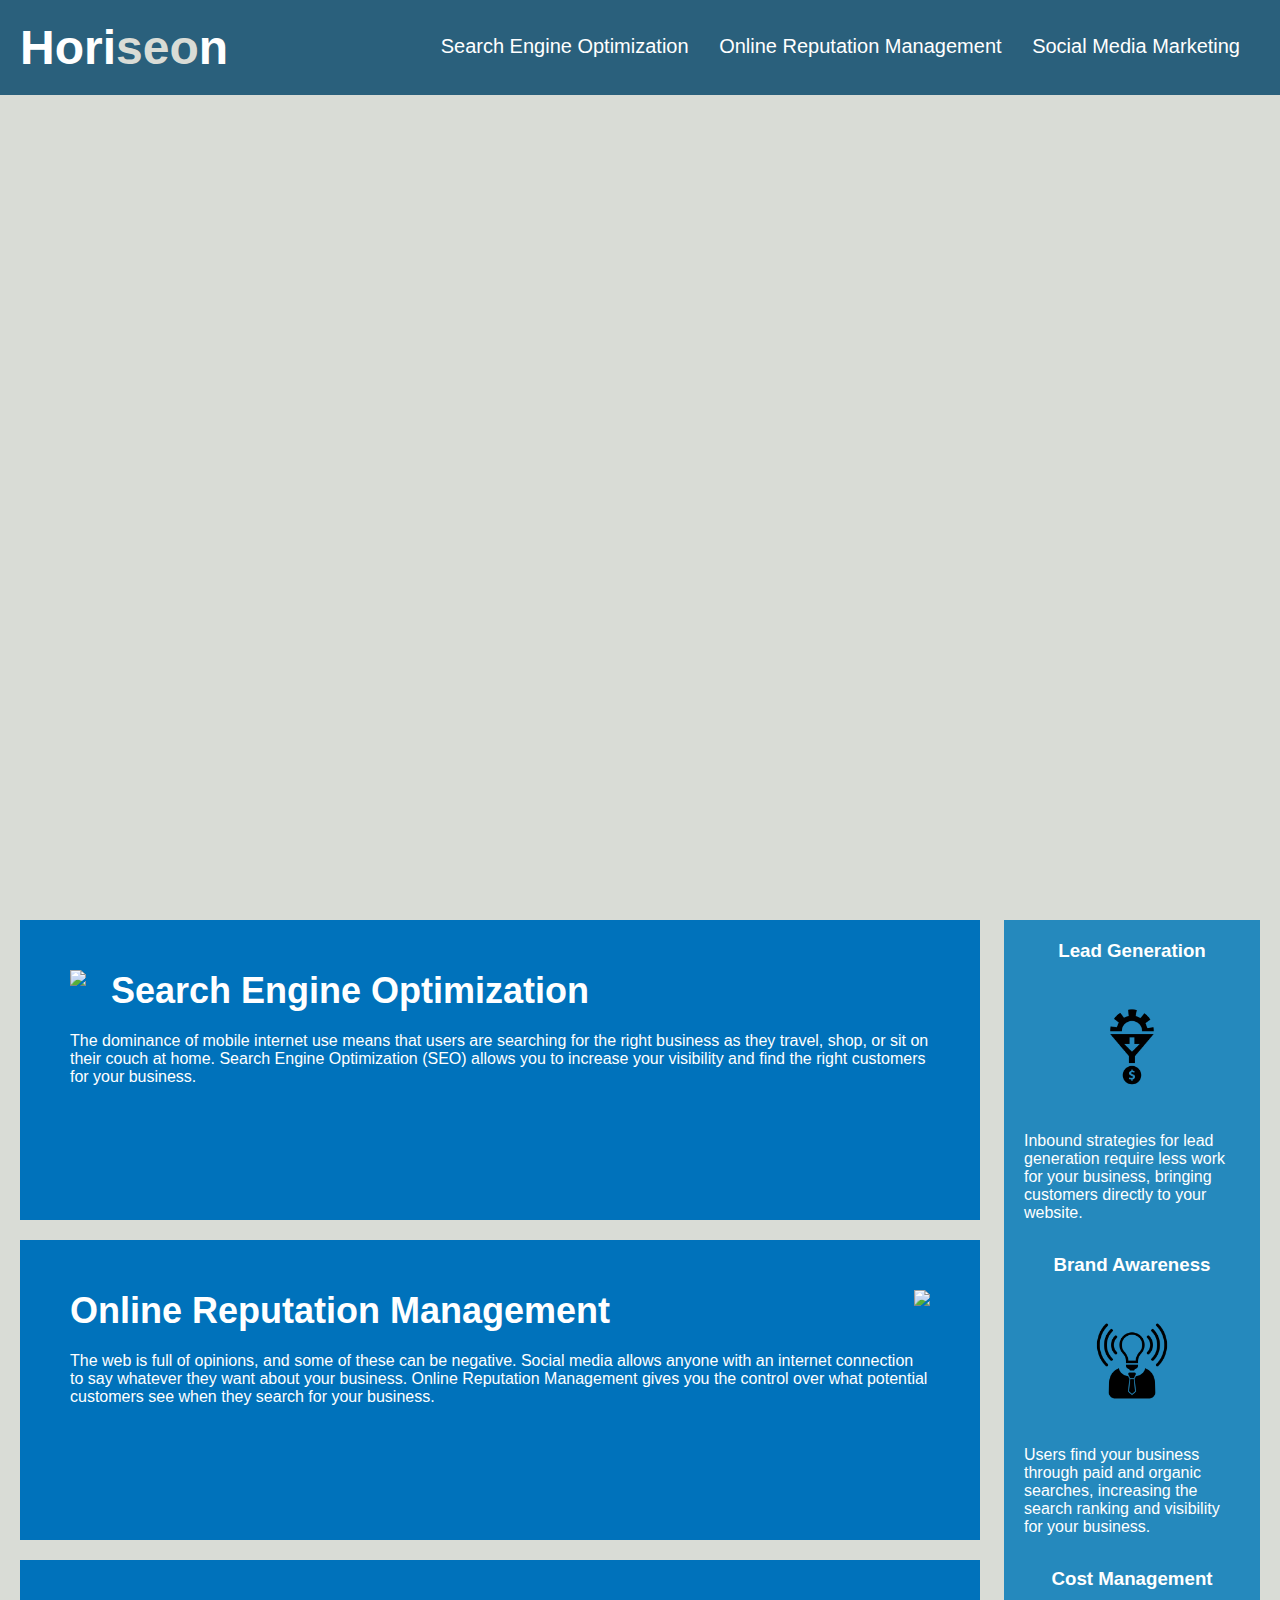
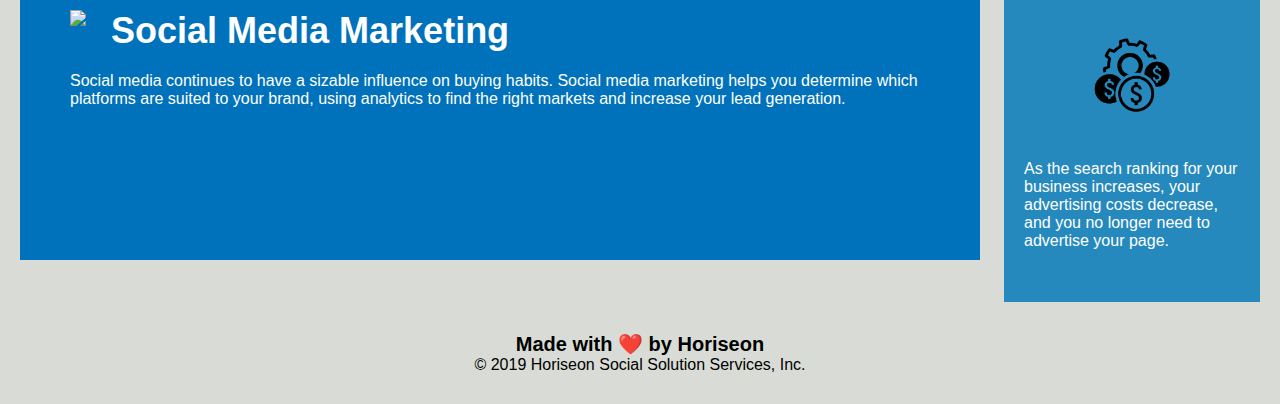
==== Develop/index.html @ 1b97f1ee "first commit" ====
<!DOCTYPE html>
<html lang="en-us">

<head>
    <meta charset="UTF-8" />
    <link rel="stylesheet" href="./assets/css/style.css">
    <title>website</title>
</head>

<body>
    <div class="header">
        <h1>Hori<span class="seo">seo</span>n</h1>
        <div>
            <ul>
                <li>
                    <a href="#search-engine-optimization">Search Engine Optimization</a>
                </li>
                <li>
                    <a href="#online-reputation-management">Online Reputation Management</a>
                </li>
                <li>
                    <a href="#social-media-marketing">Social Media Marketing</a>
                </li>
            </ul>
        </div>
    </div>
    <div class="hero"></div>
    <div class="content">
        <div class="search-engine-optimization">
            <img src="./assets/images/search-engine-optimization.jpg" class="float-left" />
            <h2>Search Engine Optimization</h2>
            <p>
                The dominance of mobile internet use means that users are searching for the right business as they travel, shop, or sit on their couch at home. Search Engine Optimization (SEO) allows you to increase your visibility and find the right customers for your business.
            </p>
        </div>
        <div id="online-reputation-management" class="online-reputation-management">
            <img src="./assets/images/online-reputation-management.jpg" class="float-right" />
            <h2>Online Reputation Management</h2>
            <p>
                The web is full of opinions, and some of these can be negative. Social media allows anyone with an internet connection to say whatever they want about your business. Online Reputation Management gives you the control over what potential customers see when they search for your business.
            </p>
        </div>
        <div id="social-media-marketing" class="social-media-marketing">
            <img src="./assets/images/social-media-marketing.jpg" class="float-left" />
            <h2>Social Media Marketing</h2>
            <p>
                Social media continues to have a sizable influence on buying habits. Social media marketing helps you determine which platforms are suited to your brand, using analytics to find the right markets and increase your lead generation.
            </p>
        </div>
    </div>
    <div class="benefits">
        <div class="benefit-lead">
            <h3>Lead Generation</h3>
            <img src="./assets/images/lead-generation.png" />
            <p>
                Inbound strategies for lead generation require less work for your business, bringing customers directly to your website.
            </p>
        </div>
        <div class="benefit-brand">
            <h3>Brand Awareness</h3>
            <img src="./assets/images/brand-awareness.png" />
            <p>
                Users find your business through paid and organic searches, increasing the search ranking and visibility for your business.
            </p>
        </div>
        <div class="benefit-cost">
            <h3>Cost Management</h3>
            <img src="./assets/images/cost-management.png" />
            <p>
                As the search ranking for your business increases, your advertising costs decrease, and you no longer need to advertise your page.
            </p>
        </div>
    </div>
    <div class="footer">
        <h2>Made with ❤️️ by Horiseon</h2>
        <p>
            &copy; 2019 Horiseon Social Solution Services, Inc.
        </p>
    </div>
</body>

</html>
---- Develop/assets/css/style.css ----
* {
    box-sizing: border-box;
    padding: 0;
    margin: 0;
}

body {
    background-color: #d9dcd6;
}

.header {
    padding: 20px;
    font-family: 'Trebuchet MS', 'Lucida Sans Unicode', 'Lucida Grande', 'Lucida Sans', Arial, sans-serif;
    background-color: #2a607c;
    color: #ffffff;
}

.header h1 {
    display: inline-block;
    font-size: 48px;
}

.header h1 .seo {
    color: #d9dcd6;
}

.header div {
    padding-top: 15px;
    margin-right: 20px;
    float: right;
    font-family: 'Gill Sans', 'Gill Sans MT', Calibri, 'Trebuchet MS', sans-serif;
    font-size: 20px;
}

.header div ul {
    list-style-type: none;
}

.header div ul li {
    display: inline-block;
    margin-left: 25px;
}

a {
    color: #ffffff;
    text-decoration: none;
}

p {
    font-size: 16px;
}

.hero {
    height: 800px;
    width: 100%;
    margin-bottom: 25px;
    background-image: url("../images/digital-marketing-meeting.jpg");
    background-size: cover;
    background-position: center;
}

.float-left {
    float: left;
    margin-right: 25px;
}

.float-right {
    float: right;
    margin-left: 25px;
}

.content {
    width: 75%;
    display: inline-block;
    margin-left: 20px;
}

.benefits {
    margin-right: 20px;
    padding: 20px;
    clear: both;
    float: right;
    width: 20%;
    height: 100%;
    font-family: 'Gill Sans', 'Gill Sans MT', Calibri, 'Trebuchet MS', sans-serif;
    background-color: #2589bd;
}

.benefit-lead {
    margin-bottom: 32px;
    color: #ffffff;
}

.benefit-brand {
    margin-bottom: 32px;
    color: #ffffff;
}

.benefit-cost {
    margin-bottom: 32px;
    color: #ffffff;
}

.benefit-lead h3 {
    margin-bottom: 10px;
    text-align: center;
}

.benefit-brand h3 {
    margin-bottom: 10px;
    text-align: center;
}

.benefit-cost h3 {
    margin-bottom: 10px;
    text-align: center;
}

.benefit-lead img {
    display: block;
    margin: 10px auto;
    max-width: 150px;
}

.benefit-brand img {
    display: block;
    margin: 10px auto;
    max-width: 150px;
}

.benefit-cost img {
    display: block;
    margin: 10px auto;
    max-width: 150px;
}

.search-engine-optimization {
    margin-bottom: 20px;
    padding: 50px;
    height: 300px;
    font-family: 'Gill Sans', 'Gill Sans MT', Calibri, 'Trebuchet MS', sans-serif;
    background-color: #0072bb;
    color: #ffffff;
}

.online-reputation-management {
    margin-bottom: 20px;
    padding: 50px;
    height: 300px;
    font-family: 'Gill Sans', 'Gill Sans MT', Calibri, 'Trebuchet MS', sans-serif;
    background-color: #0072bb;
    color: #ffffff;
}

.social-media-marketing {
    margin-bottom: 20px;
    padding: 50px;
    height: 300px;
    font-family: 'Gill Sans', 'Gill Sans MT', Calibri, 'Trebuchet MS', sans-serif;
    background-color: #0072bb;
    color: #ffffff;
}

.search-engine-optimization img {
    max-height: 200px;
}

.online-reputation-management img {
    max-height: 200px;
}

.social-media-marketing img {
    max-height: 200px;
}

.search-engine-optimization h2 {
    margin-bottom: 20px;
    font-size: 36px;
}

.online-reputation-management h2 {
    margin-bottom: 20px;
    font-size: 36px;
}

.social-media-marketing h2 {
    margin-bottom: 20px;
    font-size: 36px;
}

.footer {
    padding: 30px;
    clear: both;
    font-family: 'Trebuchet MS', 'Lucida Sans Unicode', 'Lucida Grande', 'Lucida Sans', Arial, sans-serif;
    text-align: center;
}

.footer h2 {
    font-size: 20px;
}
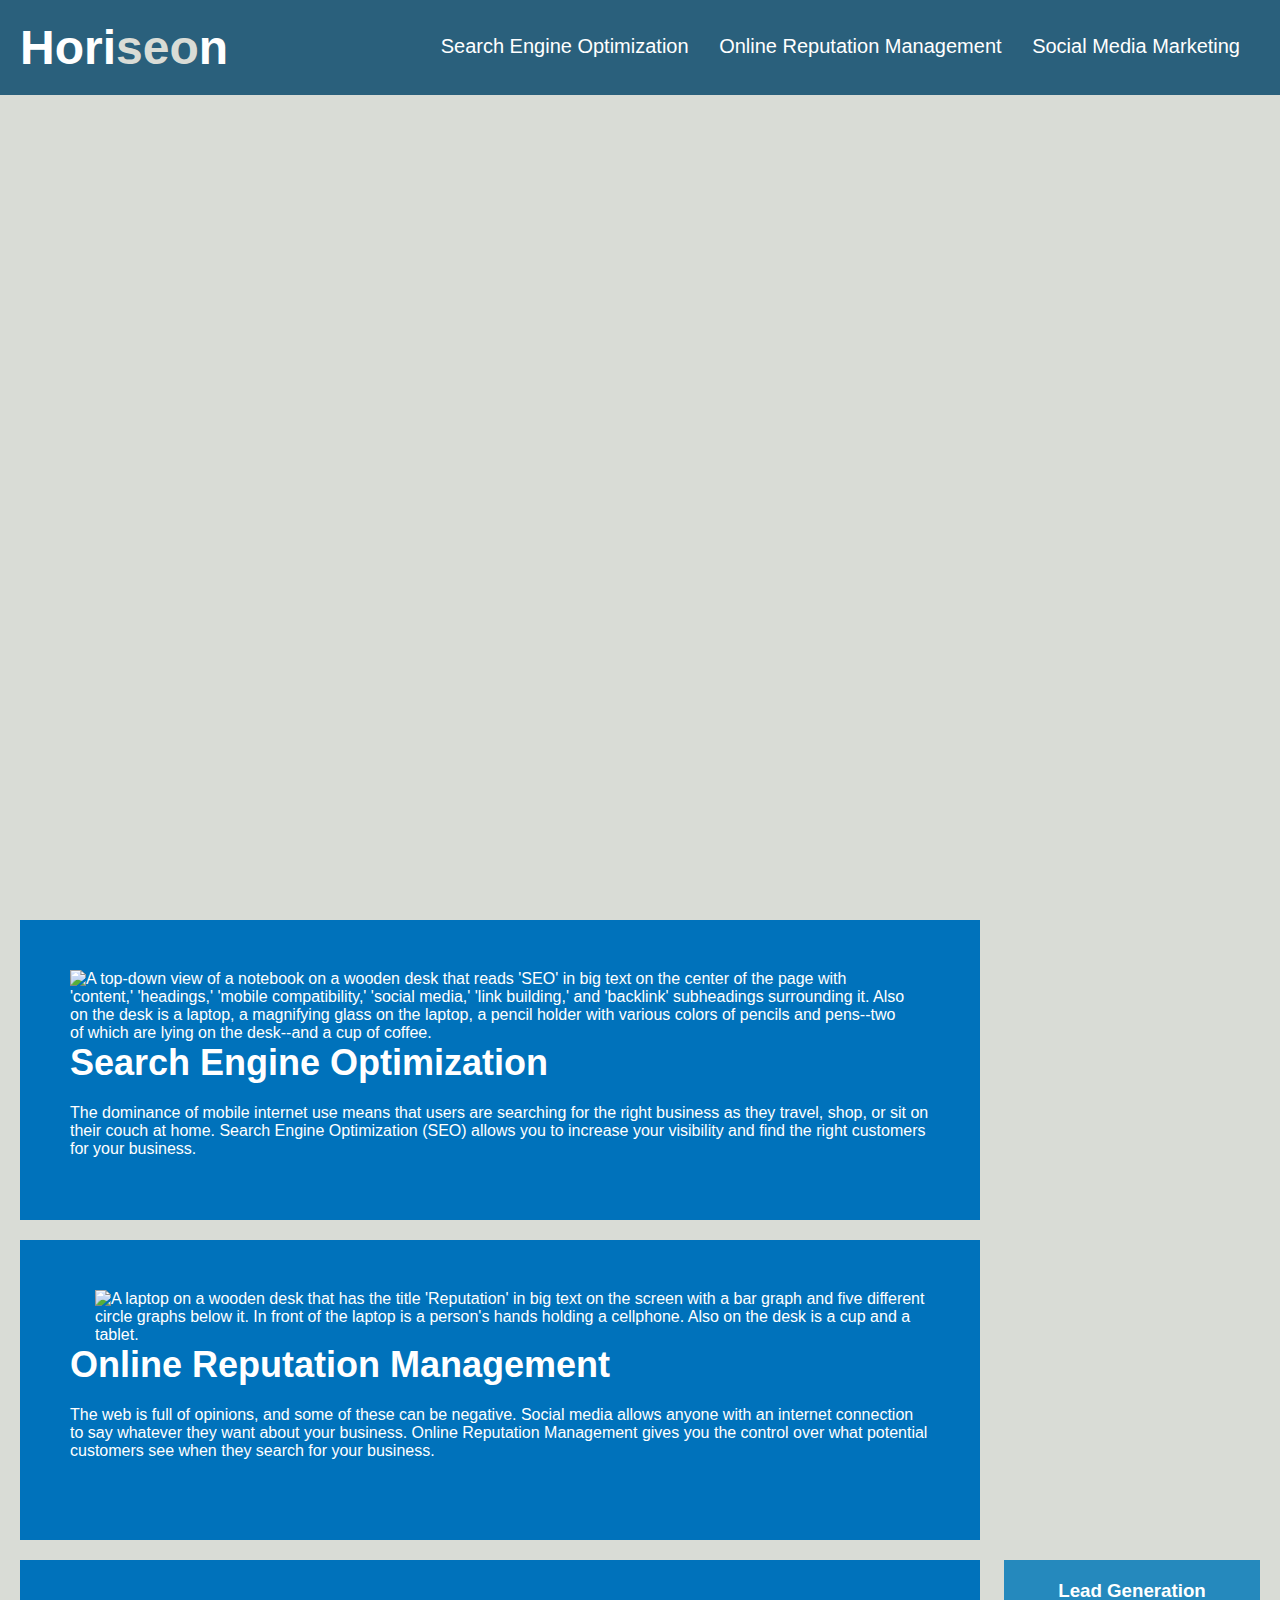
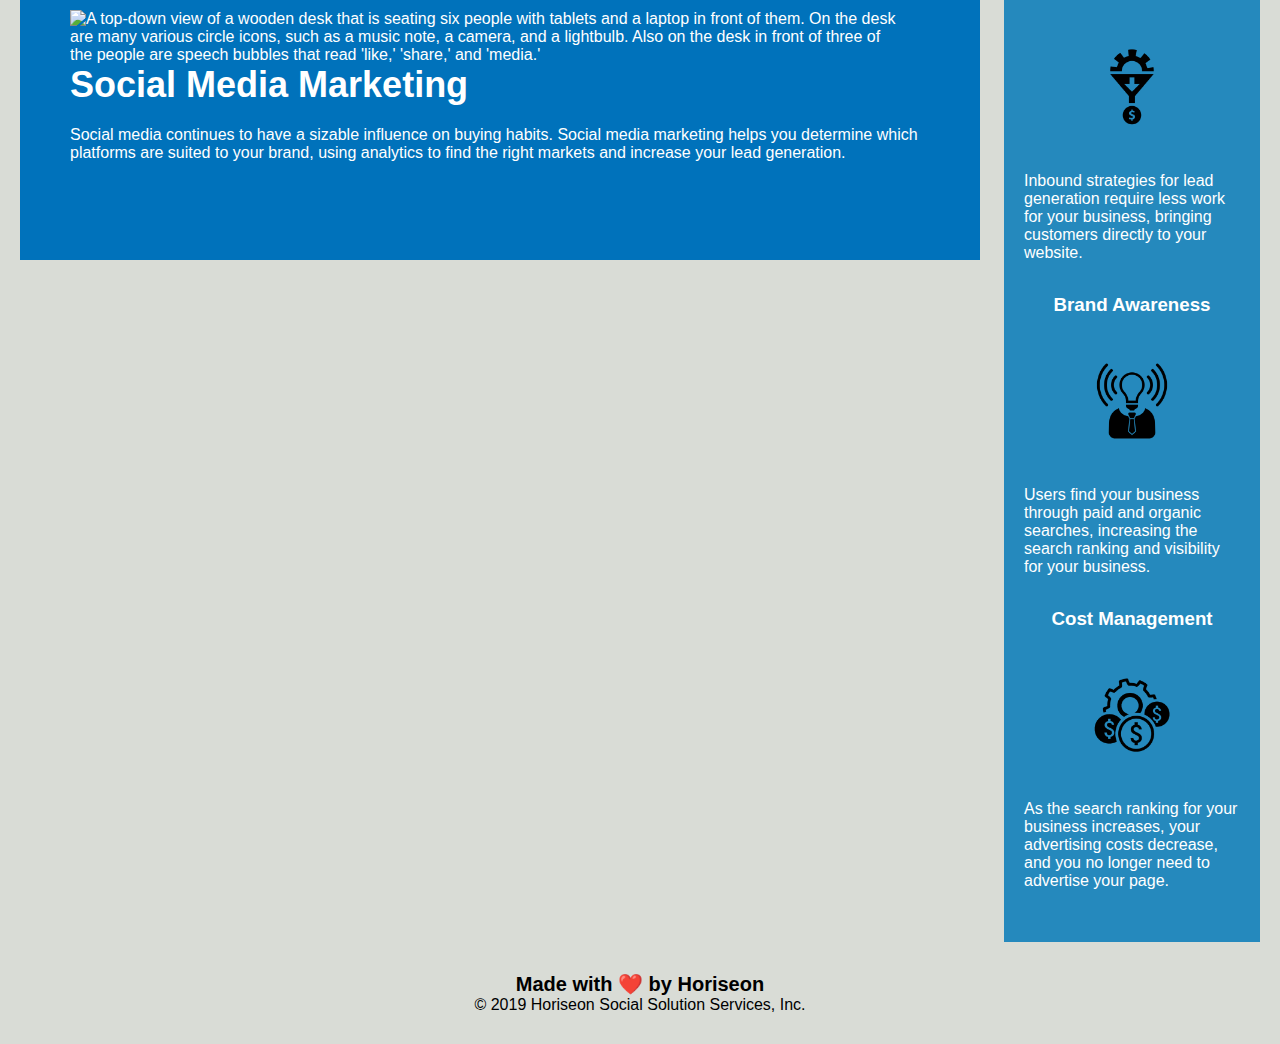
==== commit 97ed87c3: "Replaced div content element with sections elements with class content and individual id's for each " ====
--- a/Develop/index.html
+++ b/Develop/index.html
@@ -4,12 +4,12 @@
 <head>
     <meta charset="UTF-8" />
     <link rel="stylesheet" href="./assets/css/style.css">
-    <title>website</title>
+    <title>Horiseon</title>
 </head>
 
 <body>
-    <div class="header">
-        <h1>Hori<span class="seo">seo</span>n</h1>
+    <header>
+        <h1 id="header">Hori<span class="seo">seo</span>n</h1>
         <div>
             <ul>
                 <li>
@@ -23,60 +23,60 @@
                 </li>
             </ul>
         </div>
-    </div>
+    </header>
     <div class="hero"></div>
-    <div class="content">
-        <div class="search-engine-optimization">
-            <img src="./assets/images/search-engine-optimization.jpg" class="float-left" />
+    <main>
+        <section class="content" id="search-engine-optimization">
+            <img src="./assets/images/search-engine-optimization.jpg" class="float-left" alt="A top-down view of a notebook on a wooden desk that reads 'SEO' in big text on the center of the page with 'content,' 'headings,' 'mobile compatibility,' 'social media,' 'link building,' and 'backlink' subheadings surrounding it. Also on the desk is a laptop, a magnifying glass on the laptop, a pencil holder with various colors of pencils and pens--two of which are lying on the desk--and a cup of coffee."/>
             <h2>Search Engine Optimization</h2>
             <p>
                 The dominance of mobile internet use means that users are searching for the right business as they travel, shop, or sit on their couch at home. Search Engine Optimization (SEO) allows you to increase your visibility and find the right customers for your business.
             </p>
-        </div>
-        <div id="online-reputation-management" class="online-reputation-management">
-            <img src="./assets/images/online-reputation-management.jpg" class="float-right" />
+        </section>
+        <section class="content" id="online-reputation-management">
+            <img src="./assets/images/online-reputation-management.jpg" class="float-right" alt="A laptop on a wooden desk that has the title 'Reputation' in big text on the screen with a bar graph and five different circle graphs below it. In front of the laptop is a person's hands holding a cellphone. Also on the desk is a cup and a tablet."/>
             <h2>Online Reputation Management</h2>
             <p>
                 The web is full of opinions, and some of these can be negative. Social media allows anyone with an internet connection to say whatever they want about your business. Online Reputation Management gives you the control over what potential customers see when they search for your business.
             </p>
-        </div>
-        <div id="social-media-marketing" class="social-media-marketing">
-            <img src="./assets/images/social-media-marketing.jpg" class="float-left" />
+        </section>
+        <section class="content" id="social-media-marketing">
+            <img src="./assets/images/social-media-marketing.jpg" class="float-left" alt="A top-down view of a wooden desk that is seating six people with tablets and a laptop in front of them. On the desk are many various circle icons, such as a music note, a camera, and a lightbulb. Also on the desk in front of three of the people are speech bubbles that read 'like,' 'share,' and 'media.'"/>
             <h2>Social Media Marketing</h2>
             <p>
                 Social media continues to have a sizable influence on buying habits. Social media marketing helps you determine which platforms are suited to your brand, using analytics to find the right markets and increase your lead generation.
             </p>
+        </section>
+        <div class="benefits">
+            <div class="benefit-lead">
+                <h3>Lead Generation</h3>
+                <img src="./assets/images/lead-generation.png" alt="A silhouette of a gear above a funnel that has an arrow inside of it which is pointing down towards a dollar sign symbol."/>
+                <p>
+                    Inbound strategies for lead generation require less work for your business, bringing customers directly to your website.
+                </p>
+            </div>
+            <div class="benefit-brand">
+                <h3>Brand Awareness</h3>
+                <img src="./assets/images/brand-awareness.png" alt="A silhouette of a person wearing a tie whose head is a lightbulb with light rays radiating outwards."/>
+                <p>
+                    Users find your business through paid and organic searches, increasing the search ranking and visibility for your business.
+                </p>
+            </div>
+            <div class="benefit-cost">
+                <h3>Cost Management</h3>
+                <img src="./assets/images/cost-management.png" alt="A silhouette of a gear with three dollar sign symbols in front of it."/>
+                <p>
+                    As the search ranking for your business increases, your advertising costs decrease, and you no longer need to advertise your page.
+                </p>
+            </div>
         </div>
-    </div>
-    <div class="benefits">
-        <div class="benefit-lead">
-            <h3>Lead Generation</h3>
-            <img src="./assets/images/lead-generation.png" />
-            <p>
-                Inbound strategies for lead generation require less work for your business, bringing customers directly to your website.
-            </p>
-        </div>
-        <div class="benefit-brand">
-            <h3>Brand Awareness</h3>
-            <img src="./assets/images/brand-awareness.png" />
-            <p>
-                Users find your business through paid and organic searches, increasing the search ranking and visibility for your business.
-            </p>
-        </div>
-        <div class="benefit-cost">
-            <h3>Cost Management</h3>
-            <img src="./assets/images/cost-management.png" />
-            <p>
-                As the search ranking for your business increases, your advertising costs decrease, and you no longer need to advertise your page.
-            </p>
-        </div>
-    </div>
-    <div class="footer">
+    </main>
+    <footer>
         <h2>Made with ❤️️ by Horiseon</h2>
         <p>
             &copy; 2019 Horiseon Social Solution Services, Inc.
         </p>
-    </div>
+    </footer>
 </body>
 
 </html>
--- a/Develop/assets/css/style.css
+++ b/Develop/assets/css/style.css
@@ -8,23 +8,23 @@
     background-color: #d9dcd6;
 }
 
-.header {
+header {
     padding: 20px;
     font-family: 'Trebuchet MS', 'Lucida Sans Unicode', 'Lucida Grande', 'Lucida Sans', Arial, sans-serif;
     background-color: #2a607c;
     color: #ffffff;
 }
 
-.header h1 {
+#header {
     display: inline-block;
     font-size: 48px;
 }
 
-.header h1 .seo {
+header h1 .seo {
     color: #d9dcd6;
 }
 
-.header div {
+header div {
     padding-top: 15px;
     margin-right: 20px;
     float: right;
@@ -32,11 +32,11 @@
     font-size: 20px;
 }
 
-.header div ul {
+header div ul {
     list-style-type: none;
 }
 
-.header div ul li {
+header div ul li {
     display: inline-block;
     margin-left: 25px;
 }
@@ -134,7 +134,7 @@
     max-width: 150px;
 }
 
-.search-engine-optimization {
+#search-engine-optimization {
     margin-bottom: 20px;
     padding: 50px;
     height: 300px;
@@ -143,7 +143,7 @@
     color: #ffffff;
 }
 
-.online-reputation-management {
+#online-reputation-management {
     margin-bottom: 20px;
     padding: 50px;
     height: 300px;
@@ -152,7 +152,7 @@
     color: #ffffff;
 }
 
-.social-media-marketing {
+#social-media-marketing {
     margin-bottom: 20px;
     padding: 50px;
     height: 300px;
@@ -161,40 +161,40 @@
     color: #ffffff;
 }
 
-.search-engine-optimization img {
+#search-engine-optimization img {
     max-height: 200px;
 }
 
-.online-reputation-management img {
+#online-reputation-management img {
     max-height: 200px;
 }
 
-.social-media-marketing img {
+#social-media-marketing img {
     max-height: 200px;
 }
 
-.search-engine-optimization h2 {
+#search-engine-optimization h2 {
     margin-bottom: 20px;
     font-size: 36px;
 }
 
-.online-reputation-management h2 {
+#online-reputation-management h2 {
     margin-bottom: 20px;
     font-size: 36px;
 }
 
-.social-media-marketing h2 {
+#social-media-marketing h2 {
     margin-bottom: 20px;
     font-size: 36px;
 }
 
-.footer {
+footer {
     padding: 30px;
     clear: both;
     font-family: 'Trebuchet MS', 'Lucida Sans Unicode', 'Lucida Grande', 'Lucida Sans', Arial, sans-serif;
     text-align: center;
 }
 
-.footer h2 {
+footer h2 {
     font-size: 20px;
 }
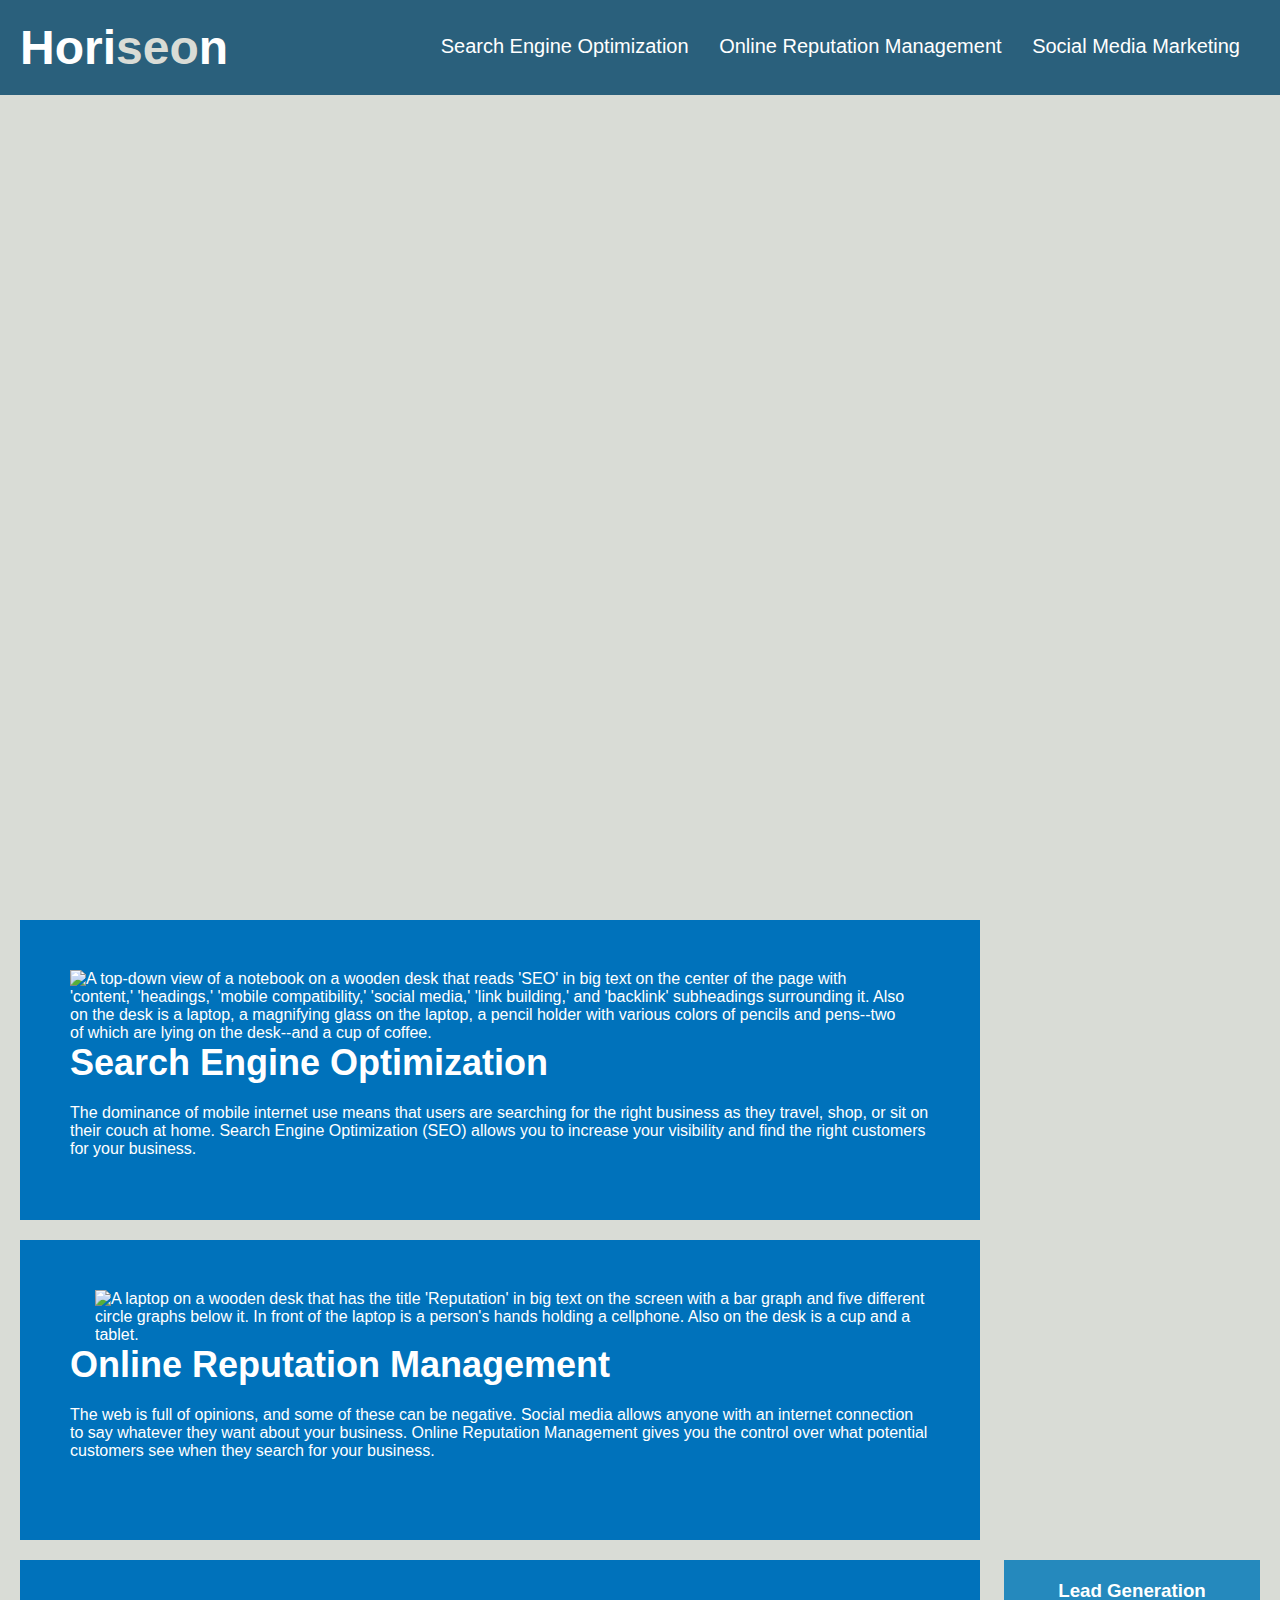
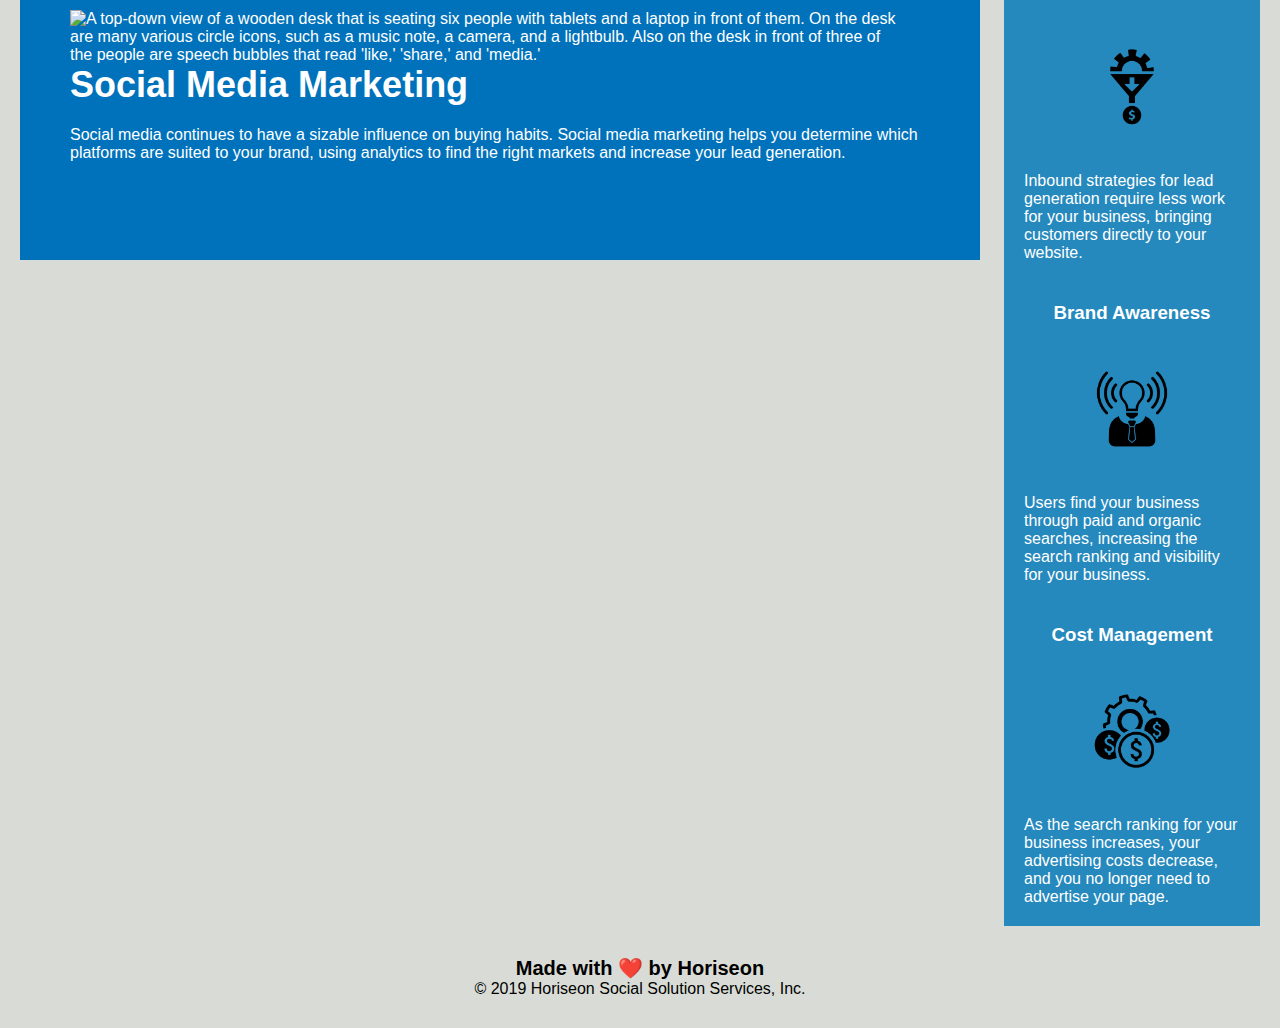
==== commit 8cfc4f73: "Fixed unnecessary h1 header id" ====
--- a/Develop/index.html
+++ b/Develop/index.html
@@ -9,7 +9,7 @@
 
 <body>
     <header>
-        <h1 id="header">Hori<span class="seo">seo</span>n</h1>
+        <h1>Hori<span class="seo">seo</span>n</h1>
         <div>
             <ul>
                 <li>
@@ -47,29 +47,27 @@
                 Social media continues to have a sizable influence on buying habits. Social media marketing helps you determine which platforms are suited to your brand, using analytics to find the right markets and increase your lead generation.
             </p>
         </section>
-        <div class="benefits">
-            <div class="benefit-lead">
-                <h3>Lead Generation</h3>
-                <img src="./assets/images/lead-generation.png" alt="A silhouette of a gear above a funnel that has an arrow inside of it which is pointing down towards a dollar sign symbol."/>
-                <p>
-                    Inbound strategies for lead generation require less work for your business, bringing customers directly to your website.
-                </p>
-            </div>
-            <div class="benefit-brand">
-                <h3>Brand Awareness</h3>
-                <img src="./assets/images/brand-awareness.png" alt="A silhouette of a person wearing a tie whose head is a lightbulb with light rays radiating outwards."/>
-                <p>
-                    Users find your business through paid and organic searches, increasing the search ranking and visibility for your business.
-                </p>
-            </div>
-            <div class="benefit-cost">
+        <section class="benefits" id="benefit-lead">
+            <h3>Lead Generation</h3>
+            <img src="./assets/images/lead-generation.png" alt="A silhouette of a gear above a funnel that has an arrow inside of it which is pointing down towards a dollar sign symbol."/>
+            <p>
+                Inbound strategies for lead generation require less work for your business, bringing customers directly to your website.
+            </p>
+        </section>
+        <section class="benefits" id="benefit-brand">
+            <h3>Brand Awareness</h3>
+            <img src="./assets/images/brand-awareness.png" alt="A silhouette of a person wearing a tie whose head is a lightbulb with light rays radiating outwards."/>
+            <p>
+                Users find your business through paid and organic searches, increasing the search ranking and visibility for your business.
+            </p>
+        </section>
+        <section class="benefits" id="benefit-cost">
                 <h3>Cost Management</h3>
                 <img src="./assets/images/cost-management.png" alt="A silhouette of a gear with three dollar sign symbols in front of it."/>
                 <p>
                     As the search ranking for your business increases, your advertising costs decrease, and you no longer need to advertise your page.
                 </p>
-            </div>
-        </div>
+        </section>
     </main>
     <footer>
         <h2>Made with ❤️️ by Horiseon</h2>
--- a/Develop/assets/css/style.css
+++ b/Develop/assets/css/style.css
@@ -15,7 +15,7 @@
     color: #ffffff;
 }
 
-#header {
+header h1 {
     display: inline-block;
     font-size: 48px;
 }
@@ -73,6 +73,21 @@
     width: 75%;
     display: inline-block;
     margin-left: 20px;
+    margin-bottom: 20px;
+    padding: 50px;
+    height: 300px;
+    font-family: 'Gill Sans', 'Gill Sans MT', Calibri, 'Trebuchet MS', sans-serif;
+    background-color: #0072bb;
+    color: #ffffff;
+}
+
+.content img {
+    max-height: 200px;
+}
+
+.content h2 {
+    margin-bottom: 20px;
+    font-size: 36px;
 }
 
 .benefits {
@@ -84,108 +99,18 @@
     height: 100%;
     font-family: 'Gill Sans', 'Gill Sans MT', Calibri, 'Trebuchet MS', sans-serif;
     background-color: #2589bd;
-}
-
-.benefit-lead {
-    margin-bottom: 32px;
     color: #ffffff;
 }
 
-.benefit-brand {
-    margin-bottom: 32px;
-    color: #ffffff;
-}
-
-.benefit-cost {
-    margin-bottom: 32px;
-    color: #ffffff;
-}
-
-.benefit-lead h3 {
+.benefits h3 {
     margin-bottom: 10px;
     text-align: center;
 }
 
-.benefit-brand h3 {
-    margin-bottom: 10px;
-    text-align: center;
-}
-
-.benefit-cost h3 {
-    margin-bottom: 10px;
-    text-align: center;
-}
-
-.benefit-lead img {
+.benefits img {
     display: block;
     margin: 10px auto;
     max-width: 150px;
-}
-
-.benefit-brand img {
-    display: block;
-    margin: 10px auto;
-    max-width: 150px;
-}
-
-.benefit-cost img {
-    display: block;
-    margin: 10px auto;
-    max-width: 150px;
-}
-
-#search-engine-optimization {
-    margin-bottom: 20px;
-    padding: 50px;
-    height: 300px;
-    font-family: 'Gill Sans', 'Gill Sans MT', Calibri, 'Trebuchet MS', sans-serif;
-    background-color: #0072bb;
-    color: #ffffff;
-}
-
-#online-reputation-management {
-    margin-bottom: 20px;
-    padding: 50px;
-    height: 300px;
-    font-family: 'Gill Sans', 'Gill Sans MT', Calibri, 'Trebuchet MS', sans-serif;
-    background-color: #0072bb;
-    color: #ffffff;
-}
-
-#social-media-marketing {
-    margin-bottom: 20px;
-    padding: 50px;
-    height: 300px;
-    font-family: 'Gill Sans', 'Gill Sans MT', Calibri, 'Trebuchet MS', sans-serif;
-    background-color: #0072bb;
-    color: #ffffff;
-}
-
-#search-engine-optimization img {
-    max-height: 200px;
-}
-
-#online-reputation-management img {
-    max-height: 200px;
-}
-
-#social-media-marketing img {
-    max-height: 200px;
-}
-
-#search-engine-optimization h2 {
-    margin-bottom: 20px;
-    font-size: 36px;
-}
-
-#online-reputation-management h2 {
-    margin-bottom: 20px;
-    font-size: 36px;
-}
-
-#social-media-marketing h2 {
-    margin-bottom: 20px;
-    font-size: 36px;
 }
 
 footer {
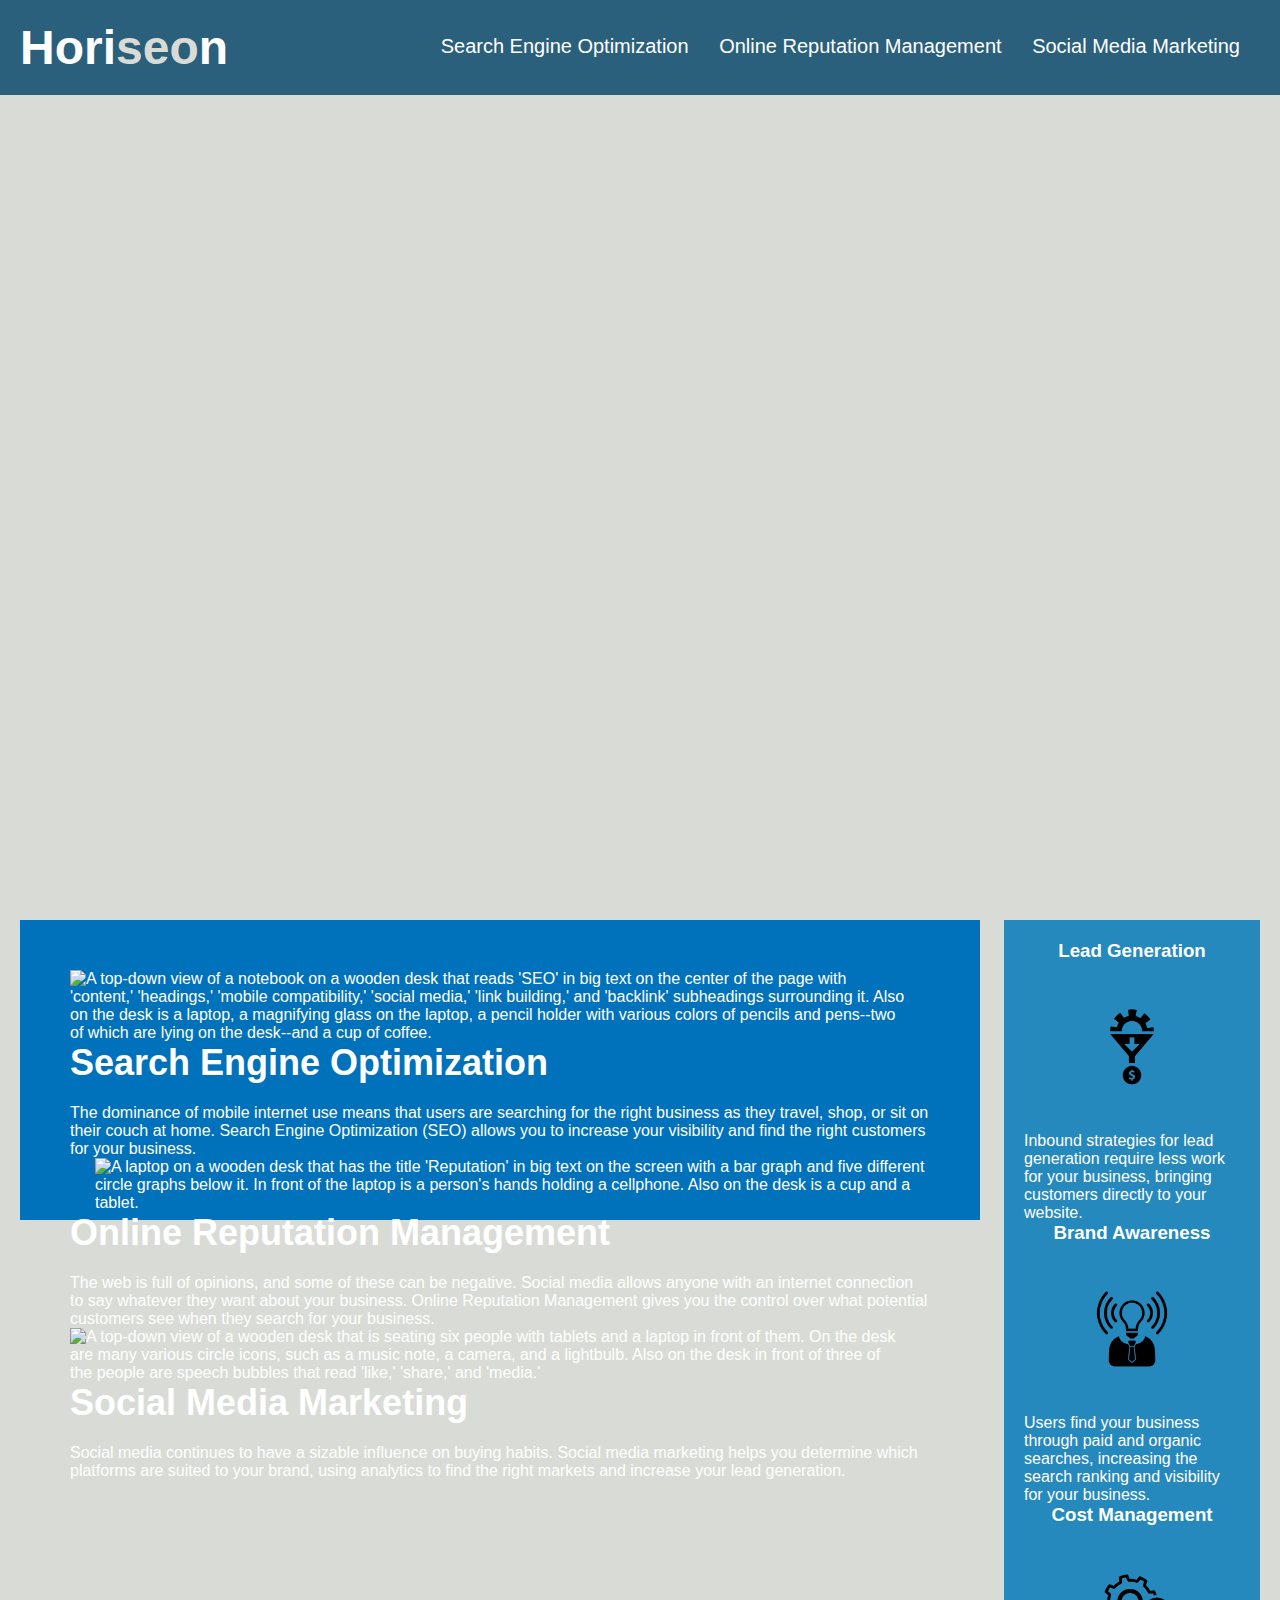
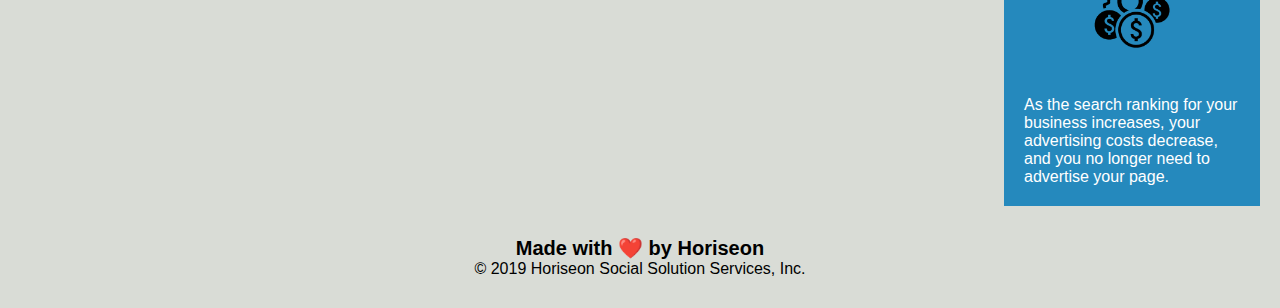
==== commit 0267055e: "Added nested sections for both content and benefits classes" ====
--- a/Develop/index.html
+++ b/Develop/index.html
@@ -26,47 +26,51 @@
     </header>
     <div class="hero"></div>
     <main>
-        <section class="content" id="search-engine-optimization">
-            <img src="./assets/images/search-engine-optimization.jpg" class="float-left" alt="A top-down view of a notebook on a wooden desk that reads 'SEO' in big text on the center of the page with 'content,' 'headings,' 'mobile compatibility,' 'social media,' 'link building,' and 'backlink' subheadings surrounding it. Also on the desk is a laptop, a magnifying glass on the laptop, a pencil holder with various colors of pencils and pens--two of which are lying on the desk--and a cup of coffee."/>
-            <h2>Search Engine Optimization</h2>
-            <p>
-                The dominance of mobile internet use means that users are searching for the right business as they travel, shop, or sit on their couch at home. Search Engine Optimization (SEO) allows you to increase your visibility and find the right customers for your business.
-            </p>
+        <section class="content">
+            <section id="search-engine-optimization">
+                <img src="./assets/images/search-engine-optimization.jpg" class="float-left" alt="A top-down view of a notebook on a wooden desk that reads 'SEO' in big text on the center of the page with 'content,' 'headings,' 'mobile compatibility,' 'social media,' 'link building,' and 'backlink' subheadings surrounding it. Also on the desk is a laptop, a magnifying glass on the laptop, a pencil holder with various colors of pencils and pens--two of which are lying on the desk--and a cup of coffee."/>
+                <h2>Search Engine Optimization</h2>
+                <p>
+                    The dominance of mobile internet use means that users are searching for the right business as they travel, shop, or sit on their couch at home. Search Engine Optimization (SEO) allows you to increase your visibility and find the right customers for your business.
+                </p>
+            </section>
+            <section id="online-reputation-management">
+                <img src="./assets/images/online-reputation-management.jpg" class="float-right" alt="A laptop on a wooden desk that has the title 'Reputation' in big text on the screen with a bar graph and five different circle graphs below it. In front of the laptop is a person's hands holding a cellphone. Also on the desk is a cup and a tablet."/>
+                <h2>Online Reputation Management</h2>
+                <p>
+                    The web is full of opinions, and some of these can be negative. Social media allows anyone with an internet connection to say whatever they want about your business. Online Reputation Management gives you the control over what potential customers see when they search for your business.
+                </p>
+            </section>
+            <section id="social-media-marketing">
+                <img src="./assets/images/social-media-marketing.jpg" class="float-left" alt="A top-down view of a wooden desk that is seating six people with tablets and a laptop in front of them. On the desk are many various circle icons, such as a music note, a camera, and a lightbulb. Also on the desk in front of three of the people are speech bubbles that read 'like,' 'share,' and 'media.'"/>
+                <h2>Social Media Marketing</h2>
+                <p>
+                    Social media continues to have a sizable influence on buying habits. Social media marketing helps you determine which platforms are suited to your brand, using analytics to find the right markets and increase your lead generation.
+                </p>
+            </section>
         </section>
-        <section class="content" id="online-reputation-management">
-            <img src="./assets/images/online-reputation-management.jpg" class="float-right" alt="A laptop on a wooden desk that has the title 'Reputation' in big text on the screen with a bar graph and five different circle graphs below it. In front of the laptop is a person's hands holding a cellphone. Also on the desk is a cup and a tablet."/>
-            <h2>Online Reputation Management</h2>
-            <p>
-                The web is full of opinions, and some of these can be negative. Social media allows anyone with an internet connection to say whatever they want about your business. Online Reputation Management gives you the control over what potential customers see when they search for your business.
-            </p>
-        </section>
-        <section class="content" id="social-media-marketing">
-            <img src="./assets/images/social-media-marketing.jpg" class="float-left" alt="A top-down view of a wooden desk that is seating six people with tablets and a laptop in front of them. On the desk are many various circle icons, such as a music note, a camera, and a lightbulb. Also on the desk in front of three of the people are speech bubbles that read 'like,' 'share,' and 'media.'"/>
-            <h2>Social Media Marketing</h2>
-            <p>
-                Social media continues to have a sizable influence on buying habits. Social media marketing helps you determine which platforms are suited to your brand, using analytics to find the right markets and increase your lead generation.
-            </p>
-        </section>
-        <section class="benefits" id="benefit-lead">
-            <h3>Lead Generation</h3>
-            <img src="./assets/images/lead-generation.png" alt="A silhouette of a gear above a funnel that has an arrow inside of it which is pointing down towards a dollar sign symbol."/>
-            <p>
-                Inbound strategies for lead generation require less work for your business, bringing customers directly to your website.
-            </p>
-        </section>
-        <section class="benefits" id="benefit-brand">
-            <h3>Brand Awareness</h3>
-            <img src="./assets/images/brand-awareness.png" alt="A silhouette of a person wearing a tie whose head is a lightbulb with light rays radiating outwards."/>
-            <p>
-                Users find your business through paid and organic searches, increasing the search ranking and visibility for your business.
-            </p>
-        </section>
-        <section class="benefits" id="benefit-cost">
-                <h3>Cost Management</h3>
-                <img src="./assets/images/cost-management.png" alt="A silhouette of a gear with three dollar sign symbols in front of it."/>
+        <section class="benefits">
+            <section  id="benefit-lead">
+                <h3>Lead Generation</h3>
+                <img src="./assets/images/lead-generation.png" alt="A silhouette of a gear above a funnel that has an arrow inside of it which is pointing down towards a dollar sign symbol."/>
                 <p>
-                    As the search ranking for your business increases, your advertising costs decrease, and you no longer need to advertise your page.
+                    Inbound strategies for lead generation require less work for your business, bringing customers directly to your website.
                 </p>
+            </section>
+            <section id="benefit-brand">
+                <h3>Brand Awareness</h3>
+                <img src="./assets/images/brand-awareness.png" alt="A silhouette of a person wearing a tie whose head is a lightbulb with light rays radiating outwards."/>
+                <p>
+                    Users find your business through paid and organic searches, increasing the search ranking and visibility for your business.
+                </p>
+            </section>
+            <section id="benefit-cost">
+                    <h3>Cost Management</h3>
+                    <img src="./assets/images/cost-management.png" alt="A silhouette of a gear with three dollar sign symbols in front of it."/>
+                    <p>
+                        As the search ranking for your business increases, your advertising costs decrease, and you no longer need to advertise your page.
+                    </p>
+            </section>
         </section>
     </main>
     <footer>
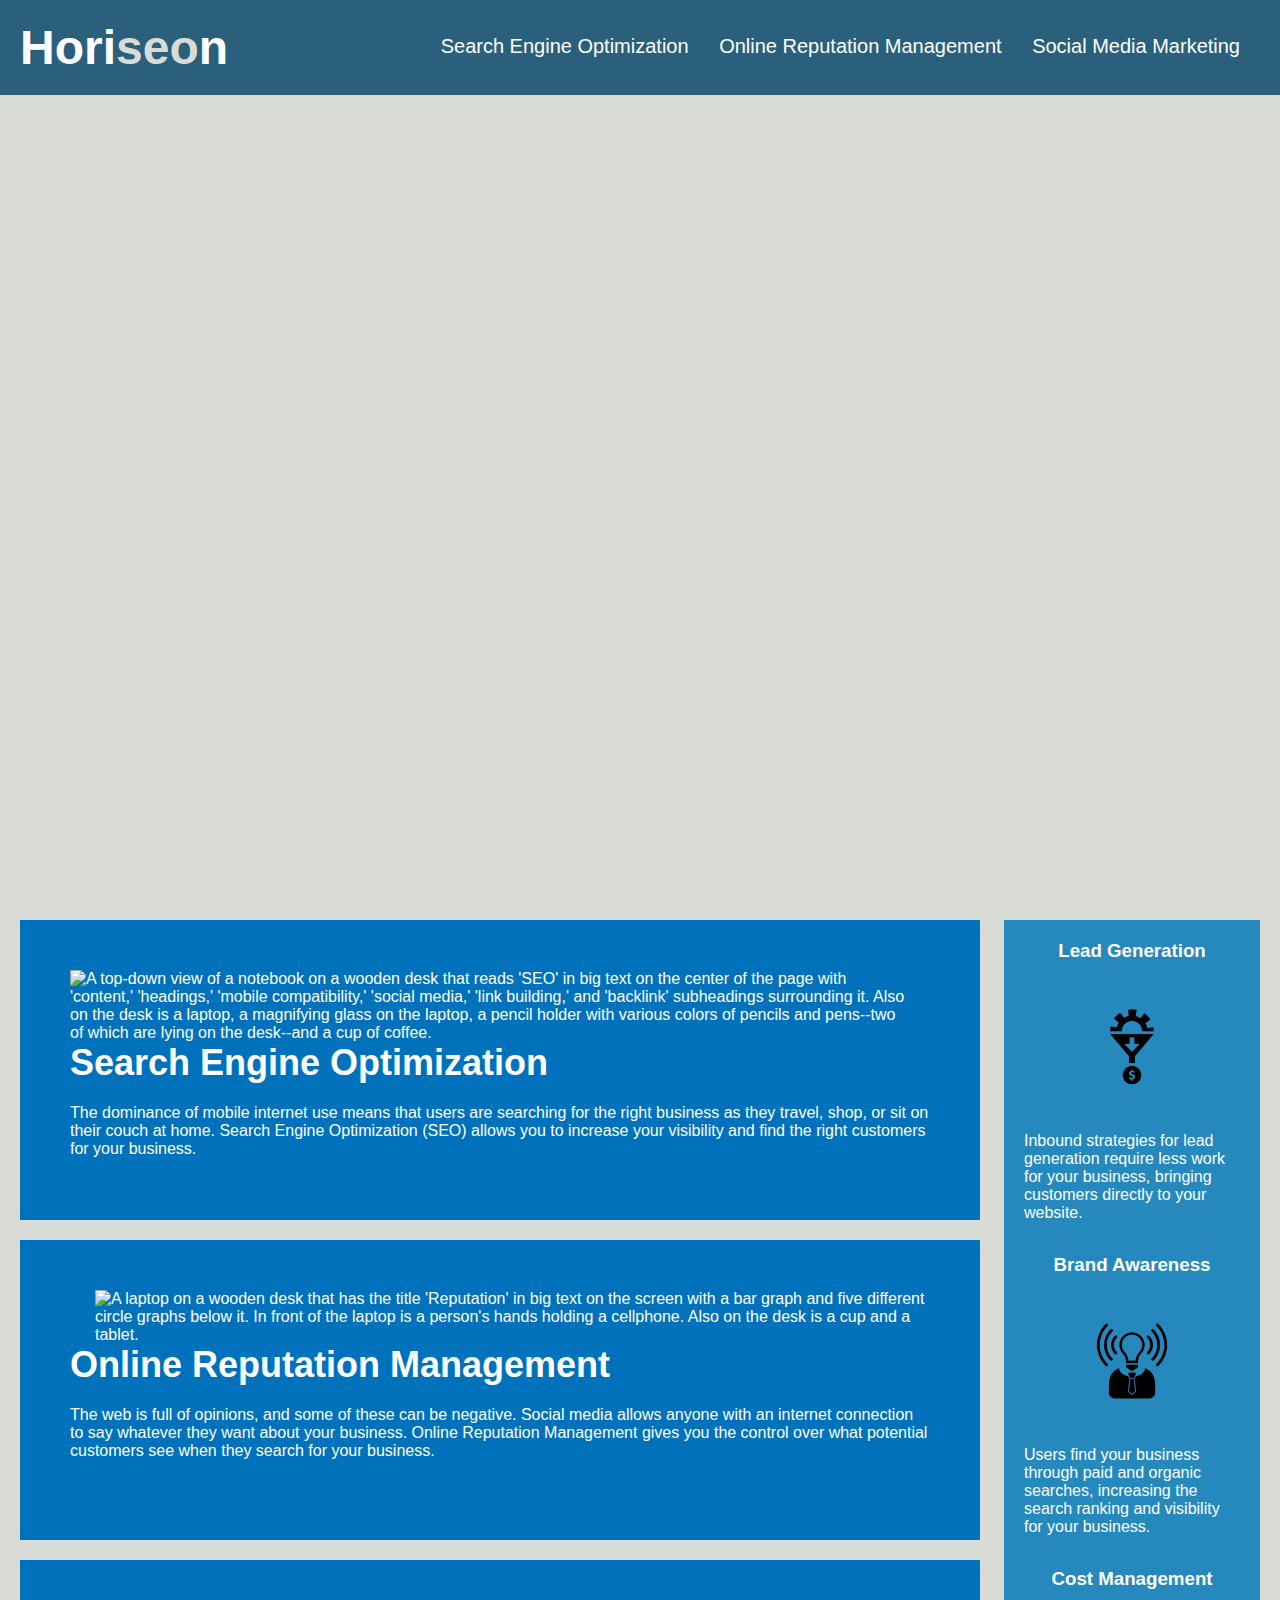
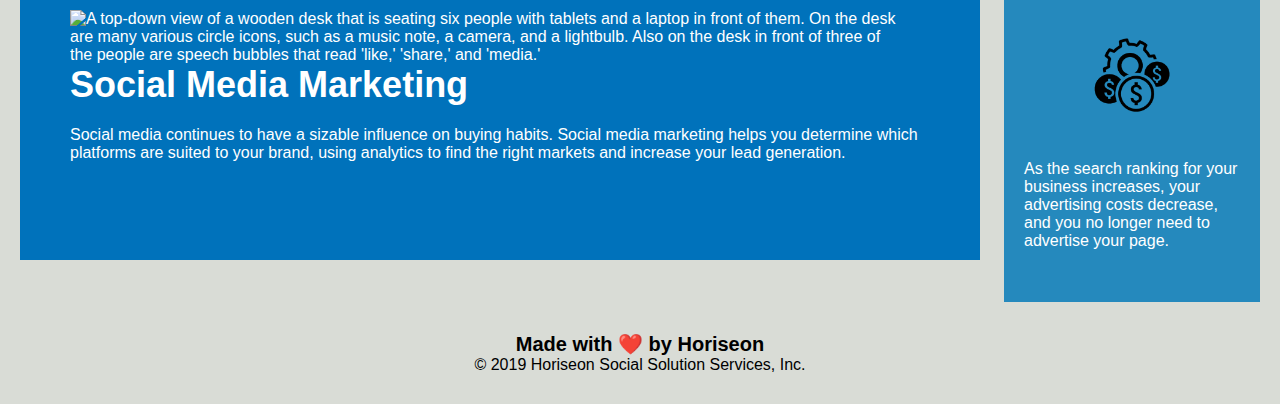
==== commit 7f7b95c5: "Removed redundant declaration blocks for the benefits section in CSS and condensed where it was need" ====
--- a/Develop/index.html
+++ b/Develop/index.html
@@ -50,7 +50,7 @@
             </section>
         </section>
         <section class="benefits">
-            <section  id="benefit-lead">
+            <section id="benefit-lead">
                 <h3>Lead Generation</h3>
                 <img src="./assets/images/lead-generation.png" alt="A silhouette of a gear above a funnel that has an arrow inside of it which is pointing down towards a dollar sign symbol."/>
                 <p>
--- a/Develop/assets/css/style.css
+++ b/Develop/assets/css/style.css
@@ -73,21 +73,6 @@
     width: 75%;
     display: inline-block;
     margin-left: 20px;
-    margin-bottom: 20px;
-    padding: 50px;
-    height: 300px;
-    font-family: 'Gill Sans', 'Gill Sans MT', Calibri, 'Trebuchet MS', sans-serif;
-    background-color: #0072bb;
-    color: #ffffff;
-}
-
-.content img {
-    max-height: 200px;
-}
-
-.content h2 {
-    margin-bottom: 20px;
-    font-size: 36px;
 }
 
 .benefits {
@@ -99,6 +84,10 @@
     height: 100%;
     font-family: 'Gill Sans', 'Gill Sans MT', Calibri, 'Trebuchet MS', sans-serif;
     background-color: #2589bd;
+}
+
+.benefits section {
+    margin-bottom: 32px;
     color: #ffffff;
 }
 
@@ -113,6 +102,60 @@
     max-width: 150px;
 }
 
+#search-engine-optimization {
+    margin-bottom: 20px;
+    padding: 50px;
+    height: 300px;
+    font-family: 'Gill Sans', 'Gill Sans MT', Calibri, 'Trebuchet MS', sans-serif;
+    background-color: #0072bb;
+    color: #ffffff;
+}
+
+#online-reputation-management {
+    margin-bottom: 20px;
+    padding: 50px;
+    height: 300px;
+    font-family: 'Gill Sans', 'Gill Sans MT', Calibri, 'Trebuchet MS', sans-serif;
+    background-color: #0072bb;
+    color: #ffffff;
+}
+
+#social-media-marketing {
+    margin-bottom: 20px;
+    padding: 50px;
+    height: 300px;
+    font-family: 'Gill Sans', 'Gill Sans MT', Calibri, 'Trebuchet MS', sans-serif;
+    background-color: #0072bb;
+    color: #ffffff;
+}
+
+#search-engine-optimization img {
+    max-height: 200px;
+}
+
+#online-reputation-management img {
+    max-height: 200px;
+}
+
+#social-media-marketing img {
+    max-height: 200px;
+}
+
+#search-engine-optimization h2 {
+    margin-bottom: 20px;
+    font-size: 36px;
+}
+
+#online-reputation-management h2 {
+    margin-bottom: 20px;
+    font-size: 36px;
+}
+
+#social-media-marketing h2 {
+    margin-bottom: 20px;
+    font-size: 36px;
+}
+
 footer {
     padding: 30px;
     clear: both;
